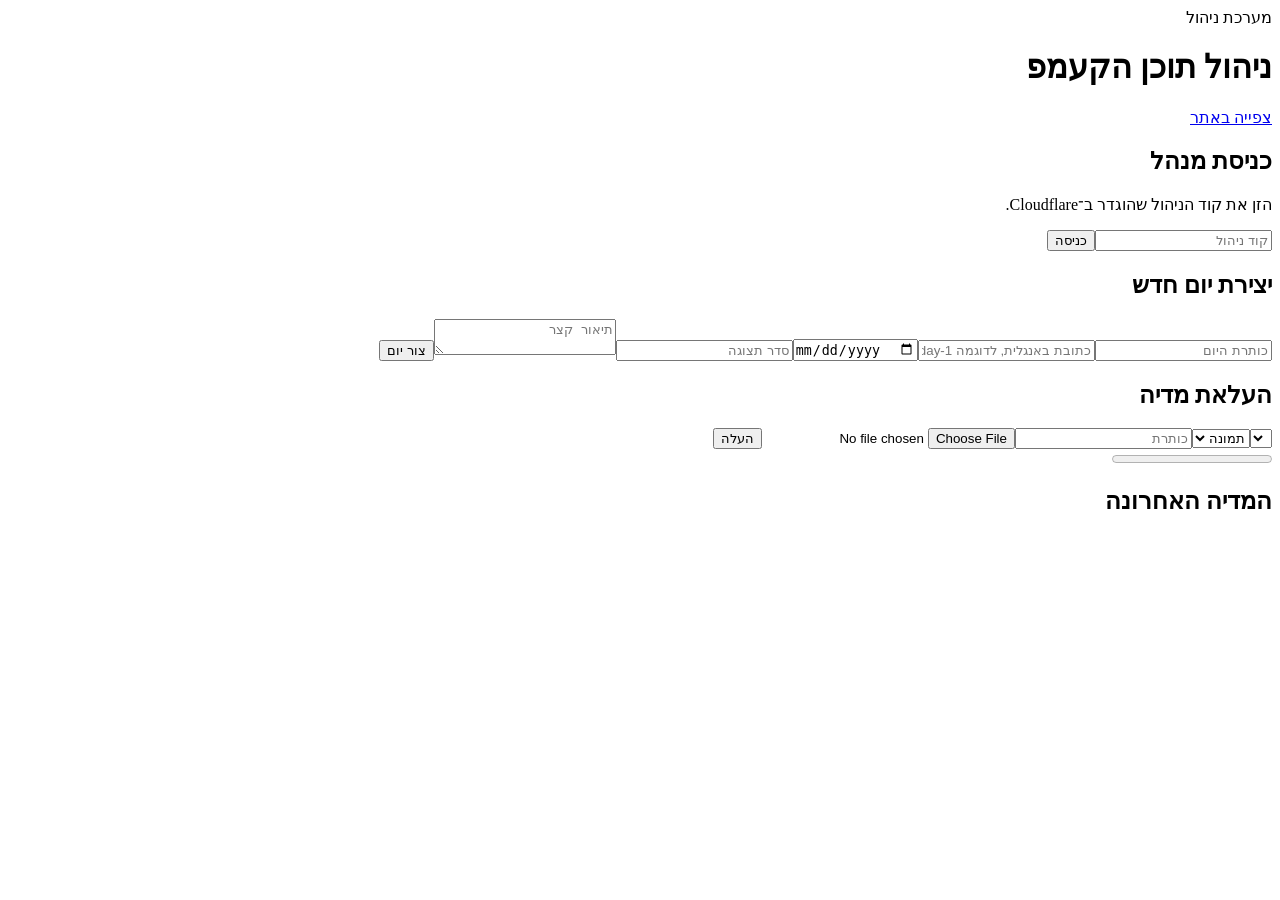
==== public/admin/index.html @ 1c08f850 "Upload camp website V4" ====
<!doctype html><html lang="he" dir="rtl"><head><meta charset="utf-8"><meta name="viewport" content="width=device-width,initial-scale=1"><title>ניהול הקעמפ</title><link rel="stylesheet" href="/assets/css/main.css"></head><body class="admin-body"><main class="admin-shell"><header class="admin-head"><div><span class="eyebrow">מערכת ניהול</span><h1>ניהול תוכן הקעמפ</h1></div><a href="/">צפייה באתר</a></header>
<section id="login" class="panel"><h2>כניסת מנהל</h2><p>הזן את קוד הניהול שהוגדר ב־Cloudflare.</p><form id="loginForm"><input id="token" type="password" required placeholder="קוד ניהול"><button>כניסה</button></form><p id="loginStatus"></p></section>
<div id="dashboard" class="hidden"><section class="panel"><h2>יצירת יום חדש</h2><form id="dayForm" class="form-grid"><input name="title" required placeholder="כותרת היום"><input name="slug" required placeholder="כתובת באנגלית, לדוגמה day-1"><input name="date" type="date"><input name="sort_order" type="number" placeholder="סדר תצוגה"><textarea name="description" placeholder="תיאור קצר"></textarea><button>צור יום</button></form><p id="dayStatus"></p></section>
<section class="panel"><h2>העלאת מדיה</h2><form id="uploadForm" class="form-grid"><select name="day_id" id="daySelect" required></select><select name="kind"><option value="image">תמונה</option><option value="video">סרטון</option><option value="audio">שיר</option></select><input name="title" placeholder="כותרת"><input name="file" type="file" required><button>העלה</button></form><progress id="progress" max="100" value="0"></progress><p id="uploadStatus"></p></section>
<section class="panel"><h2>המדיה האחרונה</h2><div id="adminMedia" class="admin-media"></div></section></div></main><script src="/assets/js/admin.js" defer></script></body></html>
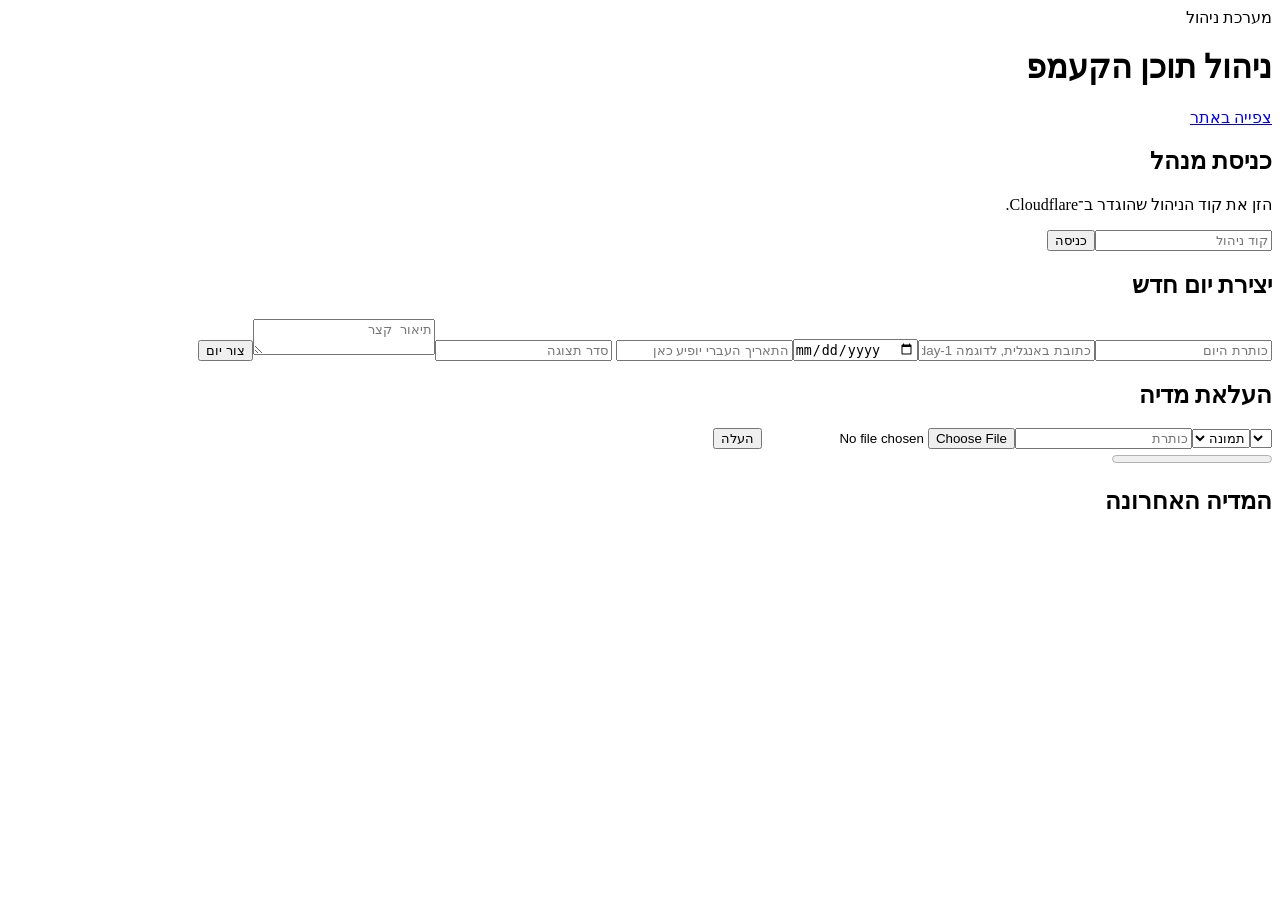
==== commit a37ee7fe: "Add files via upload Add Hebrew dates" ====
--- a/public/admin/index.html
+++ b/public/admin/index.html
@@ -1,5 +1,6 @@
 <!doctype html><html lang="he" dir="rtl"><head><meta charset="utf-8"><meta name="viewport" content="width=device-width,initial-scale=1"><title>ניהול הקעמפ</title><link rel="stylesheet" href="/assets/css/main.css"></head><body class="admin-body"><main class="admin-shell"><header class="admin-head"><div><span class="eyebrow">מערכת ניהול</span><h1>ניהול תוכן הקעמפ</h1></div><a href="/">צפייה באתר</a></header>
 <section id="login" class="panel"><h2>כניסת מנהל</h2><p>הזן את קוד הניהול שהוגדר ב־Cloudflare.</p><form id="loginForm"><input id="token" type="password" required placeholder="קוד ניהול"><button>כניסה</button></form><p id="loginStatus"></p></section>
-<div id="dashboard" class="hidden"><section class="panel"><h2>יצירת יום חדש</h2><form id="dayForm" class="form-grid"><input name="title" required placeholder="כותרת היום"><input name="slug" required placeholder="כתובת באנגלית, לדוגמה day-1"><input name="date" type="date"><input name="sort_order" type="number" placeholder="סדר תצוגה"><textarea name="description" placeholder="תיאור קצר"></textarea><button>צור יום</button></form><p id="dayStatus"></p></section>
+<div id="dashboard" class="hidden"><section class="panel"><h2>יצירת יום חדש</h2><form id="dayForm" class="form-grid"><input name="title" required placeholder="כותרת היום"><input name="slug" required placeholder="כתובת באנגלית, לדוגמה day-1"><input name="date" id="dateInput" type="date" required aria-label="בחירת תאריך"><input id="hebrewDatePreview" type="text" readonly placeholder="התאריך העברי יופיע כאן">
+<input name="sort_order" type="number" placeholder="סדר תצוגה"><textarea name="description" placeholder="תיאור קצר"></textarea><button>צור יום</button></form><p id="dayStatus"></p></section>
 <section class="panel"><h2>העלאת מדיה</h2><form id="uploadForm" class="form-grid"><select name="day_id" id="daySelect" required></select><select name="kind"><option value="image">תמונה</option><option value="video">סרטון</option><option value="audio">שיר</option></select><input name="title" placeholder="כותרת"><input name="file" type="file" required><button>העלה</button></form><progress id="progress" max="100" value="0"></progress><p id="uploadStatus"></p></section>
 <section class="panel"><h2>המדיה האחרונה</h2><div id="adminMedia" class="admin-media"></div></section></div></main><script src="/assets/js/admin.js" defer></script></body></html>
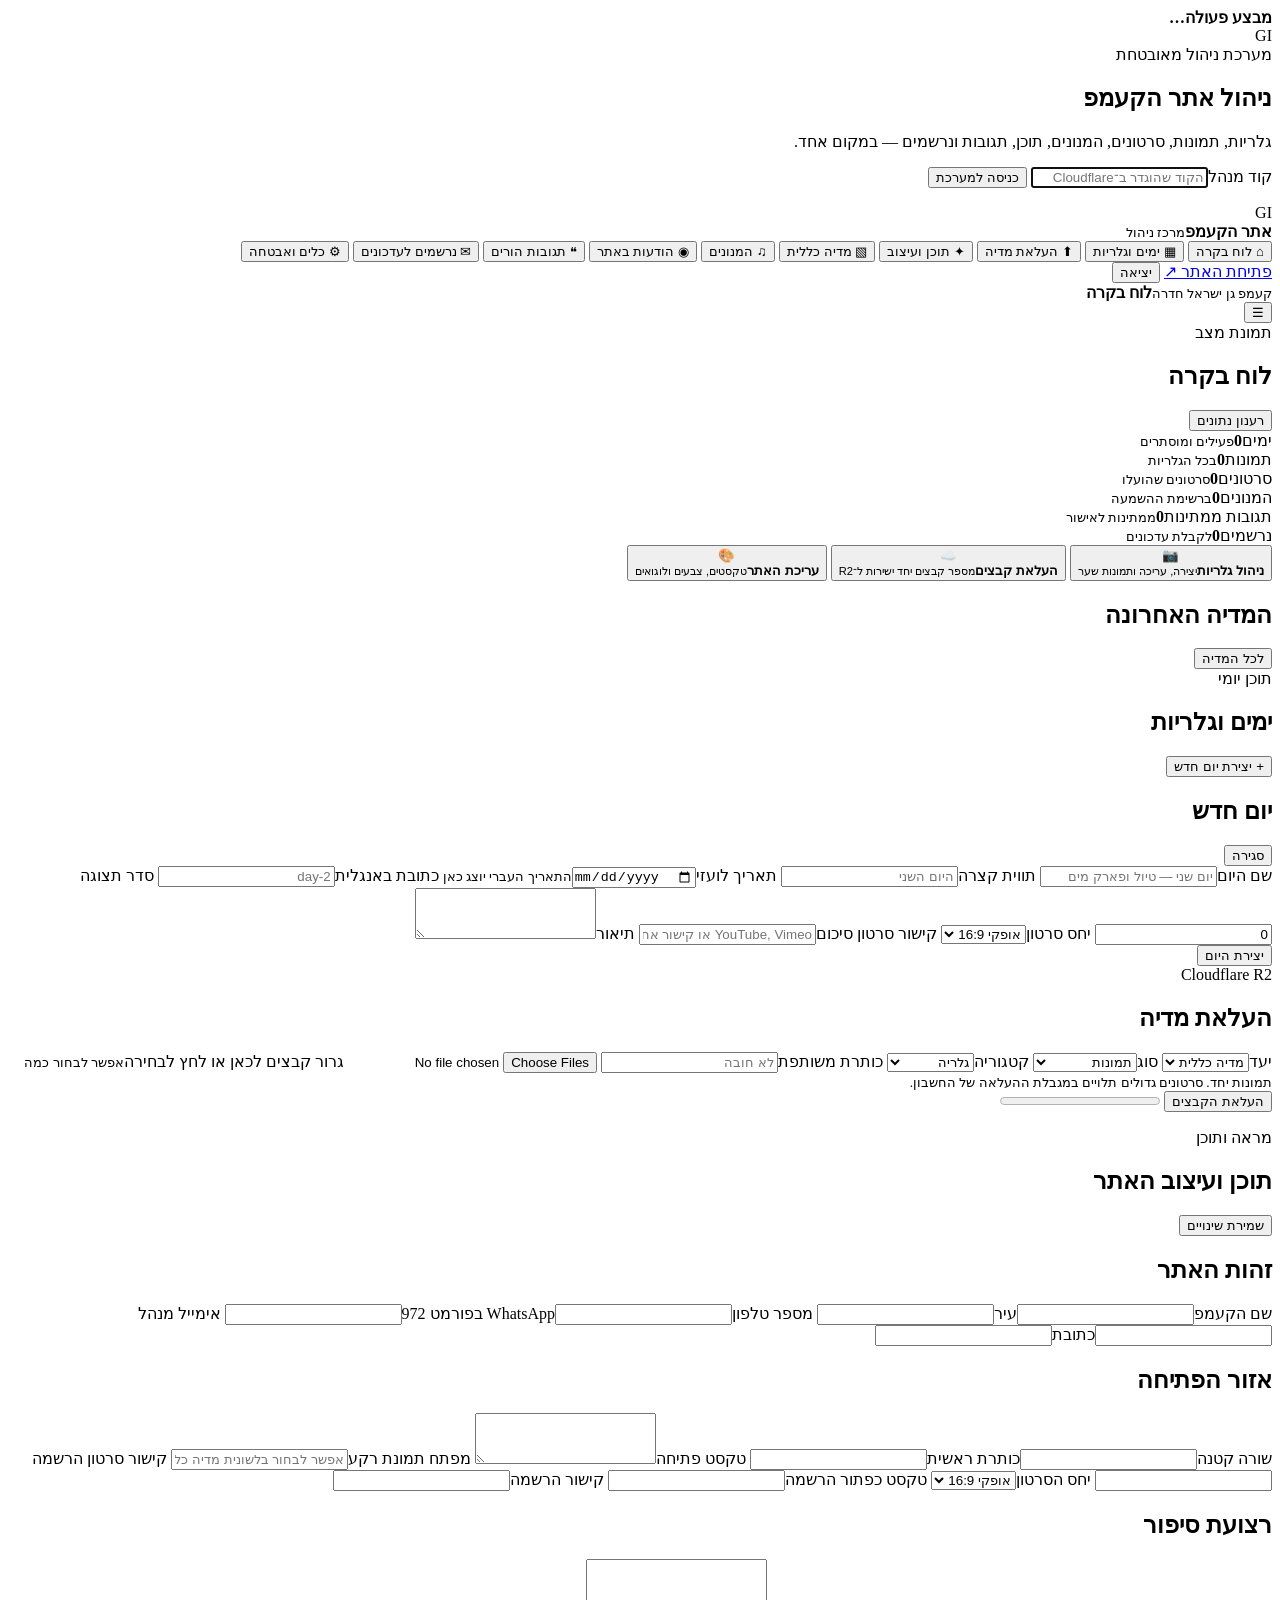
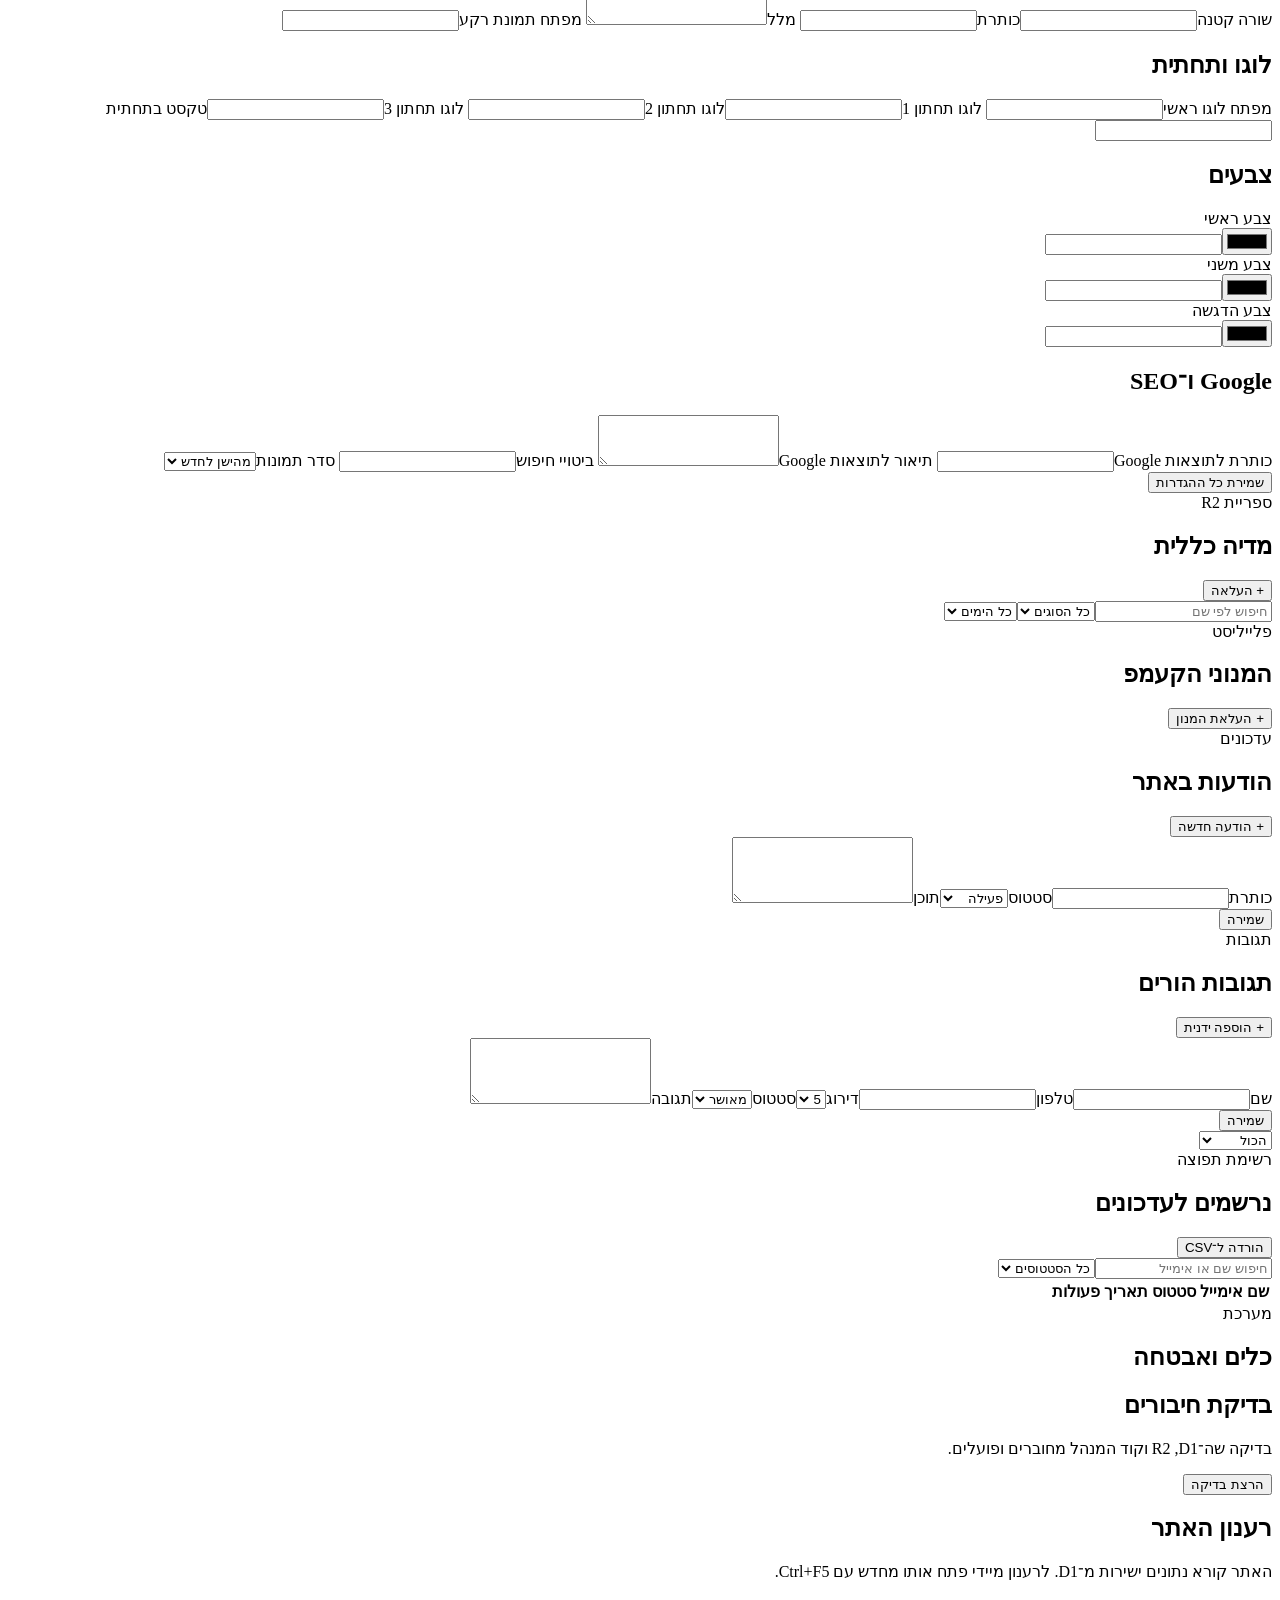
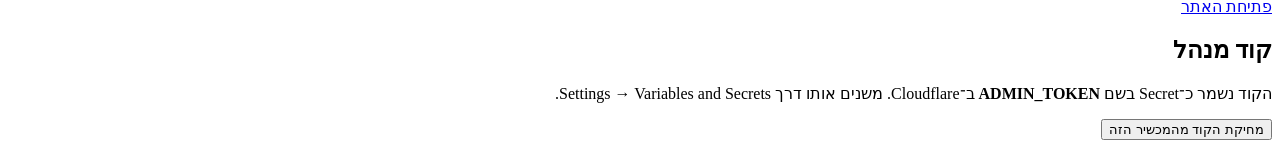
==== commit 10fd3f30: "Add files via upload Upgrade full admin system V5" ====
--- a/public/admin/index.html
+++ b/public/admin/index.html
@@ -1,6 +1,198 @@
-<!doctype html><html lang="he" dir="rtl"><head><meta charset="utf-8"><meta name="viewport" content="width=device-width,initial-scale=1"><title>ניהול הקעמפ</title><link rel="stylesheet" href="/assets/css/main.css"></head><body class="admin-body"><main class="admin-shell"><header class="admin-head"><div><span class="eyebrow">מערכת ניהול</span><h1>ניהול תוכן הקעמפ</h1></div><a href="/">צפייה באתר</a></header>
-<section id="login" class="panel"><h2>כניסת מנהל</h2><p>הזן את קוד הניהול שהוגדר ב־Cloudflare.</p><form id="loginForm"><input id="token" type="password" required placeholder="קוד ניהול"><button>כניסה</button></form><p id="loginStatus"></p></section>
-<div id="dashboard" class="hidden"><section class="panel"><h2>יצירת יום חדש</h2><form id="dayForm" class="form-grid"><input name="title" required placeholder="כותרת היום"><input name="slug" required placeholder="כתובת באנגלית, לדוגמה day-1"><input name="date" id="dateInput" type="date" required aria-label="בחירת תאריך"><input id="hebrewDatePreview" type="text" readonly placeholder="התאריך העברי יופיע כאן">
-<input name="sort_order" type="number" placeholder="סדר תצוגה"><textarea name="description" placeholder="תיאור קצר"></textarea><button>צור יום</button></form><p id="dayStatus"></p></section>
-<section class="panel"><h2>העלאת מדיה</h2><form id="uploadForm" class="form-grid"><select name="day_id" id="daySelect" required></select><select name="kind"><option value="image">תמונה</option><option value="video">סרטון</option><option value="audio">שיר</option></select><input name="title" placeholder="כותרת"><input name="file" type="file" required><button>העלה</button></form><progress id="progress" max="100" value="0"></progress><p id="uploadStatus"></p></section>
-<section class="panel"><h2>המדיה האחרונה</h2><div id="adminMedia" class="admin-media"></div></section></div></main><script src="/assets/js/admin.js" defer></script></body></html>
+<!doctype html>
+<html lang="he" dir="rtl">
+<head>
+  <meta charset="utf-8">
+  <meta name="viewport" content="width=device-width,initial-scale=1,viewport-fit=cover">
+  <meta name="robots" content="noindex,nofollow">
+  <title>ניהול אתר הקעמפ</title>
+  <link rel="stylesheet" href="/assets/css/main.css">
+</head>
+<body class="admin-body">
+  <div id="adminToast" class="admin-toast" aria-live="polite"></div>
+  <div id="adminBusy" class="admin-busy hidden"><span class="spinner"></span><b id="adminBusyText">מבצע פעולה…</b></div>
+
+  <section id="loginScreen" class="admin-login-screen">
+    <div class="admin-login-card">
+      <div class="admin-login-logo">GI</div>
+      <span class="eyebrow">מערכת ניהול מאובטחת</span>
+      <h1>ניהול אתר הקעמפ</h1>
+      <p>גלריות, תמונות, סרטונים, המנונים, תוכן, תגובות ונרשמים — במקום אחד.</p>
+      <form id="loginForm" class="stack-form">
+        <label>קוד מנהל<input id="tokenInput" type="password" autocomplete="current-password" required autofocus placeholder="הקוד שהוגדר ב־Cloudflare"></label>
+        <button class="admin-btn primary" type="submit">כניסה למערכת</button>
+      </form>
+      <p id="loginStatus" class="form-status"></p>
+    </div>
+  </section>
+
+  <div id="adminApp" class="admin-app hidden">
+    <aside id="adminSidebar" class="admin-sidebar">
+      <div class="sidebar-brand"><span>GI</span><div><strong>אתר הקעמפ</strong><small>מרכז ניהול</small></div></div>
+      <nav id="adminTabs" class="admin-tabs">
+        <button class="active" data-tab="dashboard">⌂ <span>לוח בקרה</span></button>
+        <button data-tab="days">▦ <span>ימים וגלריות</span></button>
+        <button data-tab="upload">⬆ <span>העלאת מדיה</span></button>
+        <button data-tab="site">✦ <span>תוכן ועיצוב</span></button>
+        <button data-tab="media">▧ <span>מדיה כללית</span></button>
+        <button data-tab="songs">♫ <span>המנונים</span></button>
+        <button data-tab="messages">◉ <span>הודעות באתר</span></button>
+        <button data-tab="testimonials">❝ <span>תגובות הורים</span></button>
+        <button data-tab="subscribers">✉ <span>נרשמים לעדכונים</span></button>
+        <button data-tab="tools">⚙ <span>כלים ואבטחה</span></button>
+      </nav>
+      <div class="sidebar-bottom">
+        <a href="/" target="_blank" rel="noopener">פתיחת האתר ↗</a>
+        <button id="logoutButton">יציאה</button>
+      </div>
+    </aside>
+
+    <div class="admin-main">
+      <header class="admin-topbar">
+        <div><small>קעמפ גן ישראל חדרה</small><strong id="activeTabTitle">לוח בקרה</strong></div>
+        <button id="mobileMenuButton" aria-label="פתיחת תפריט">☰</button>
+      </header>
+
+      <main class="admin-content">
+        <section id="panel-dashboard" class="admin-panel">
+          <div class="admin-page-heading"><div><span class="eyebrow">תמונת מצב</span><h1>לוח בקרה</h1></div><button id="refreshDashboard" class="admin-btn primary">רענון נתונים</button></div>
+          <div id="bindingAlert" class="admin-alert hidden"></div>
+          <div class="stats-grid">
+            <article><span>ימים</span><strong id="statDays">0</strong><small>פעילים ומוסתרים</small></article>
+            <article><span>תמונות</span><strong id="statImages">0</strong><small>בכל הגלריות</small></article>
+            <article><span>סרטונים</span><strong id="statVideos">0</strong><small>סרטונים שהועלו</small></article>
+            <article><span>המנונים</span><strong id="statSongs">0</strong><small>ברשימת ההשמעה</small></article>
+            <article><span>תגובות ממתינות</span><strong id="statPendingTestimonials">0</strong><small>ממתינות לאישור</small></article>
+            <article><span>נרשמים</span><strong id="statSubscribers">0</strong><small>לקבלת עדכונים</small></article>
+          </div>
+          <div class="quick-grid">
+            <button data-go-tab="days"><span>📷</span><div><strong>ניהול גלריות</strong><small>יצירה, עריכה ותמונות שער</small></div></button>
+            <button data-go-tab="upload"><span>☁️</span><div><strong>העלאת קבצים</strong><small>מספר קבצים יחד ישירות ל־R2</small></div></button>
+            <button data-go-tab="site"><span>🎨</span><div><strong>עריכת האתר</strong><small>טקסטים, צבעים ולוגואים</small></div></button>
+          </div>
+          <section class="admin-card"><div class="card-head"><h2>המדיה האחרונה</h2><button class="text-button" data-go-tab="media">לכל המדיה</button></div><div id="recentMedia" class="compact-list"></div></section>
+        </section>
+
+        <section id="panel-days" class="admin-panel hidden">
+          <div class="admin-page-heading"><div><span class="eyebrow">תוכן יומי</span><h1>ימים וגלריות</h1></div><button id="newDayButton" class="admin-btn primary">+ יצירת יום חדש</button></div>
+          <form id="newDayForm" class="admin-card hidden">
+            <div class="card-head"><h2>יום חדש</h2><button id="cancelNewDay" class="text-button" type="button">סגירה</button></div>
+            <div class="admin-form-grid">
+              <label>שם היום<input name="title" required placeholder="יום שני — טיול ופארק מים"></label>
+              <label>תווית קצרה<input name="label" placeholder="היום השני"></label>
+              <label>תאריך לועזי<input id="newDayDate" name="date" type="date"><small id="newDayHebrewDate">התאריך העברי יוצג כאן</small></label>
+              <label>כתובת באנגלית<input name="slug" required placeholder="day-2"></label>
+              <label>סדר תצוגה<input name="sort_order" type="number" value="0"></label>
+              <label>יחס סרטון<select name="video_aspect"><option value="landscape">אופקי 16:9</option><option value="portrait">אנכי 9:16</option><option value="square">ריבוע 1:1</option></select></label>
+              <label class="full">קישור סרטון סיכום<input name="video_url" type="url" placeholder="YouTube, Vimeo או קישור אחר"></label>
+              <label class="full">תיאור<textarea name="description" rows="3"></textarea></label>
+            </div>
+            <button class="admin-btn primary" type="submit">יצירת היום</button>
+          </form>
+          <div id="daysList" class="days-admin-list"></div>
+        </section>
+
+        <section id="panel-upload" class="admin-panel hidden">
+          <div class="admin-page-heading"><div><span class="eyebrow">Cloudflare R2</span><h1>העלאת מדיה</h1></div></div>
+          <form id="uploadForm" class="admin-card">
+            <div class="admin-form-grid">
+              <label>יעד<select id="uploadDay" name="day_id"><option value="">מדיה כללית</option></select></label>
+              <label>סוג<select id="uploadKind" name="kind"><option value="image">תמונות</option><option value="video">סרטונים</option><option value="audio">המנונים / שמע</option></select></label>
+              <label>קטגוריה<select name="category"><option value="gallery">גלריה</option><option value="general">מדיה כללית</option><option value="song">המנונים</option></select></label>
+              <label>כותרת משותפת<input name="title" placeholder="לא חובה"></label>
+              <label class="full upload-drop" id="uploadDrop"><input id="uploadFiles" name="files" type="file" multiple required><span>גרור קבצים לכאן או לחץ לבחירה</span><small>אפשר לבחור כמה תמונות יחד. סרטונים גדולים תלויים במגבלת ההעלאה של החשבון.</small></label>
+            </div>
+            <div id="selectedFiles" class="selected-files"></div>
+            <button class="admin-btn primary full-width" type="submit">העלאת הקבצים</button>
+            <progress id="uploadProgress" max="100" value="0"></progress>
+            <p id="uploadStatus" class="form-status"></p>
+          </form>
+        </section>
+
+        <section id="panel-site" class="admin-panel hidden">
+          <div class="admin-page-heading"><div><span class="eyebrow">מראה ותוכן</span><h1>תוכן ועיצוב האתר</h1></div><button id="saveSettingsTop" class="admin-btn primary">שמירת שינויים</button></div>
+          <form id="settingsForm" class="admin-card settings-form">
+            <div class="settings-group"><h2>זהות האתר</h2><div class="admin-form-grid">
+              <label>שם הקעמפ<input name="camp_name"></label><label>עיר<input name="city"></label>
+              <label>מספר טלפון<input name="phone"></label><label>WhatsApp בפורמט 972<input name="whatsapp"></label>
+              <label>אימייל מנהל<input name="email" type="email"></label><label>כתובת<input name="address"></label>
+            </div></div>
+            <div class="settings-group"><h2>אזור הפתיחה</h2><div class="admin-form-grid">
+              <label>שורה קטנה<input name="hero_kicker"></label><label>כותרת ראשית<input name="hero_title"></label>
+              <label class="full">טקסט פתיחה<textarea name="hero_text" rows="3"></textarea></label>
+              <label class="full">מפתח תמונת רקע<input name="hero_image_key" placeholder="אפשר לבחור בלשונית מדיה כללית"></label>
+              <label class="full">קישור סרטון הרשמה<input name="registration_video_url"></label>
+              <label>יחס הסרטון<select name="registration_video_aspect"><option value="landscape">אופקי 16:9</option><option value="portrait">אנכי 9:16</option><option value="square">ריבוע 1:1</option></select></label>
+              <label>טקסט כפתור הרשמה<input name="registration_button_text"></label>
+              <label class="full">קישור הרשמה<input name="registration_button_url" type="url"></label>
+            </div></div>
+            <div class="settings-group"><h2>רצועת סיפור</h2><div class="admin-form-grid">
+              <label>שורה קטנה<input name="story_kicker"></label><label>כותרת<input name="story_title"></label>
+              <label class="full">מלל<textarea name="story_text" rows="4"></textarea></label>
+              <label class="full">מפתח תמונת רקע<input name="story_image_key"></label>
+            </div></div>
+            <div class="settings-group"><h2>לוגו ותחתית</h2><div class="admin-form-grid">
+              <label class="full">מפתח לוגו ראשי<input name="logo_key"></label>
+              <label>לוגו תחתון 1<input name="footer_logo_1_key"></label><label>לוגו תחתון 2<input name="footer_logo_2_key"></label>
+              <label>לוגו תחתון 3<input name="footer_logo_3_key"></label><label>טקסט בתחתית<input name="footer_text"></label>
+            </div></div>
+            <div class="settings-group"><h2>צבעים</h2><div class="color-grid">
+              <label>צבע ראשי<div><input type="color" data-color-for="theme_primary"><input name="theme_primary"></div></label>
+              <label>צבע משני<div><input type="color" data-color-for="theme_secondary"><input name="theme_secondary"></div></label>
+              <label>צבע הדגשה<div><input type="color" data-color-for="theme_accent"><input name="theme_accent"></div></label>
+            </div></div>
+            <div class="settings-group"><h2>Google ו־SEO</h2><div class="admin-form-grid">
+              <label class="full">כותרת לתוצאות Google<input name="seo_title"></label>
+              <label class="full">תיאור לתוצאות Google<textarea name="seo_description" rows="3"></textarea></label>
+              <label class="full">ביטויי חיפוש<input name="seo_keywords"></label>
+              <label>סדר תמונות<select name="gallery_sort"><option value="oldest">מהישן לחדש</option><option value="newest">מהחדש לישן</option></select></label>
+            </div></div>
+            <button class="admin-btn primary" type="submit">שמירת כל ההגדרות</button>
+          </form>
+        </section>
+
+        <section id="panel-media" class="admin-panel hidden">
+          <div class="admin-page-heading"><div><span class="eyebrow">ספריית R2</span><h1>מדיה כללית</h1></div><button class="admin-btn primary" data-go-tab="upload">+ העלאה</button></div>
+          <div class="filter-bar"><input id="mediaSearch" placeholder="חיפוש לפי שם"><select id="mediaKindFilter"><option value="">כל הסוגים</option><option value="image">תמונות</option><option value="video">סרטונים</option><option value="audio">שמע</option></select><select id="mediaDayFilter"><option value="">כל הימים</option><option value="general">ללא יום</option></select></div>
+          <div id="mediaGrid" class="admin-media-grid"></div>
+        </section>
+
+        <section id="panel-songs" class="admin-panel hidden">
+          <div class="admin-page-heading"><div><span class="eyebrow">פלייליסט</span><h1>המנוני הקעמפ</h1></div><button class="admin-btn primary" data-go-tab="upload">+ העלאת המנון</button></div>
+          <div id="songsList" class="songs-admin-list"></div>
+        </section>
+
+        <section id="panel-messages" class="admin-panel hidden">
+          <div class="admin-page-heading"><div><span class="eyebrow">עדכונים</span><h1>הודעות באתר</h1></div><button id="newMessageButton" class="admin-btn primary">+ הודעה חדשה</button></div>
+          <form id="messageForm" class="admin-card hidden"><div class="admin-form-grid"><label>כותרת<input name="title" required></label><label>סטטוס<select name="is_active"><option value="1">פעילה</option><option value="0">מוסתרת</option></select></label><label class="full">תוכן<textarea name="body" rows="4" required></textarea></label></div><button class="admin-btn primary">שמירה</button></form>
+          <div id="messagesList" class="compact-list"></div>
+        </section>
+
+        <section id="panel-testimonials" class="admin-panel hidden">
+          <div class="admin-page-heading"><div><span class="eyebrow">תגובות</span><h1>תגובות הורים</h1></div><button id="newTestimonialButton" class="admin-btn primary">+ הוספה ידנית</button></div>
+          <form id="testimonialForm" class="admin-card hidden"><div class="admin-form-grid"><label>שם<input name="name" required></label><label>טלפון<input name="phone"></label><label>דירוג<select name="rating"><option>5</option><option>4</option><option>3</option><option>2</option><option>1</option></select></label><label>סטטוס<select name="status"><option value="approved">מאושר</option><option value="pending">ממתין</option><option value="rejected">נדחה</option></select></label><label class="full">תגובה<textarea name="message" rows="4" required></textarea></label></div><button class="admin-btn primary">שמירה</button></form>
+          <div class="filter-bar"><select id="testimonialFilter"><option value="">הכול</option><option value="pending">ממתינות</option><option value="approved">מאושרות</option><option value="rejected">נדחו</option></select></div>
+          <div id="testimonialsList" class="testimonials-admin-list"></div>
+        </section>
+
+        <section id="panel-subscribers" class="admin-panel hidden">
+          <div class="admin-page-heading"><div><span class="eyebrow">רשימת תפוצה</span><h1>נרשמים לעדכונים</h1></div><button id="exportSubscribers" class="admin-btn primary">הורדה ל־CSV</button></div>
+          <div class="filter-bar"><input id="subscriberSearch" placeholder="חיפוש שם או אימייל"><select id="subscriberStatus"><option value="">כל הסטטוסים</option><option value="active">פעיל</option><option value="unsubscribed">הוסר</option></select></div>
+          <div class="admin-table-wrap"><table class="admin-table"><thead><tr><th>שם</th><th>אימייל</th><th>סטטוס</th><th>תאריך</th><th>פעולות</th></tr></thead><tbody id="subscribersBody"></tbody></table></div>
+        </section>
+
+        <section id="panel-tools" class="admin-panel hidden">
+          <div class="admin-page-heading"><div><span class="eyebrow">מערכת</span><h1>כלים ואבטחה</h1></div></div>
+          <div class="tools-grid">
+            <article class="admin-card"><h2>בדיקת חיבורים</h2><p>בדיקה שה־D1, ‏R2 וקוד המנהל מחוברים ופועלים.</p><button id="healthCheckButton" class="admin-btn primary">הרצת בדיקה</button><pre id="healthResult" class="tool-result"></pre></article>
+            <article class="admin-card"><h2>רענון האתר</h2><p>האתר קורא נתונים ישירות מ־D1. לרענון מיידי פתח אותו מחדש עם Ctrl+F5.</p><a class="admin-btn ghost" href="/" target="_blank">פתיחת האתר</a></article>
+            <article class="admin-card"><h2>קוד מנהל</h2><p>הקוד נשמר כ־Secret בשם <b>ADMIN_TOKEN</b> ב־Cloudflare. משנים אותו דרך Settings → Variables and Secrets.</p><button id="logoutEverywhereButton" class="admin-btn danger">מחיקת הקוד מהמכשיר הזה</button></article>
+          </div>
+        </section>
+      </main>
+    </div>
+  </div>
+
+  <dialog id="coverDialog" class="admin-dialog"><header><div><span class="eyebrow">בחירה מהגלריה</span><h2>תמונת שער ליום</h2></div><button id="closeCoverDialog">×</button></header><div id="coverChoices" class="admin-media-grid"></div></dialog>
+  <script src="/assets/js/admin.js" defer></script>
+</body>
+</html>
